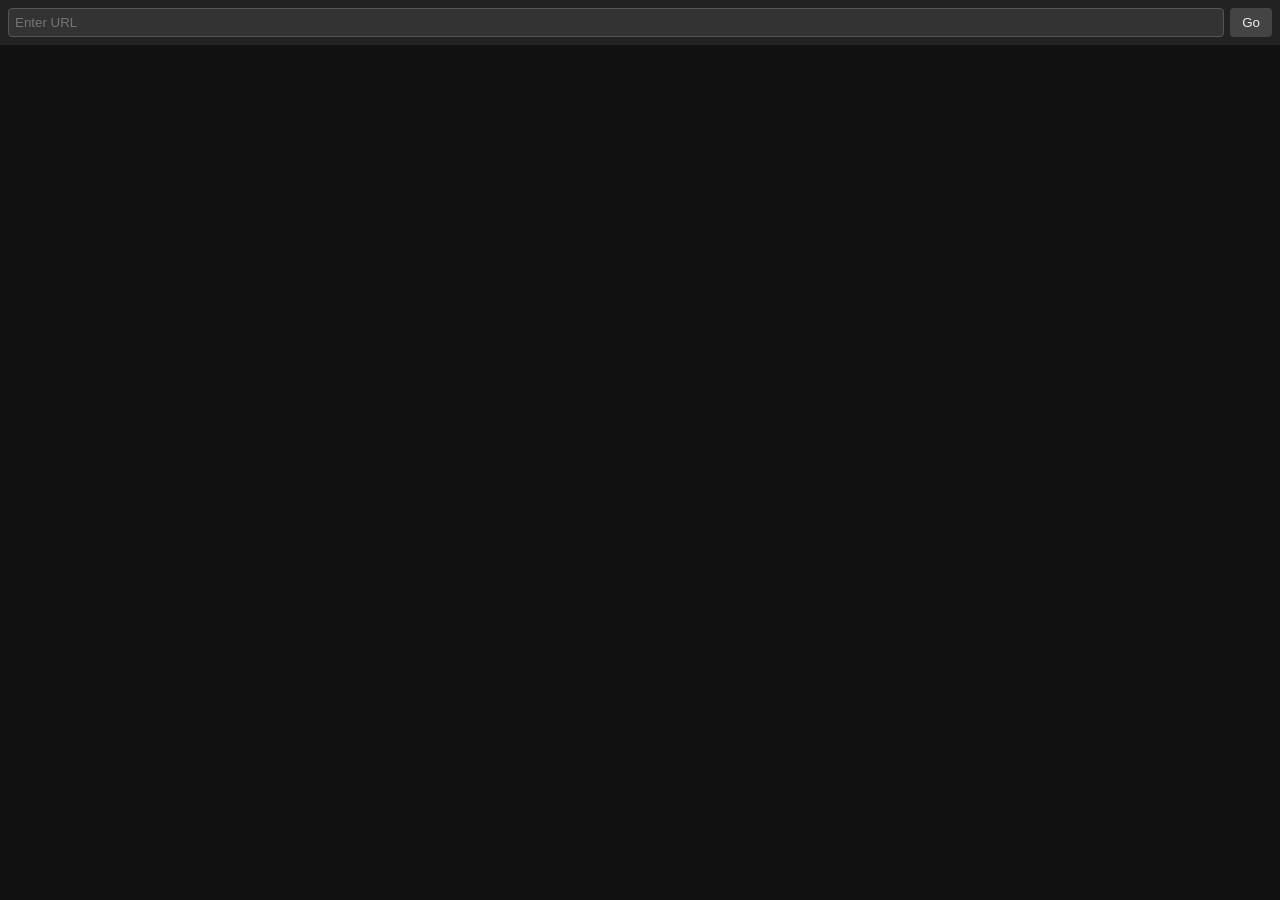
==== index.html @ 1eb5f03b "Update index.html" ====
<!doctype html>
<html lang="en">
<head>
  <meta charset="utf-8">
  <title>Mini Browser</title>
  <style>
    body {
      margin: 0;
      font-family: sans-serif;
      background: #111;
      color: #eee;
      display: flex;
      flex-direction: column;
      height: 100vh;
    }
    .toolbar {
      padding: 8px;
      background: #222;
      display: flex;
      gap: 6px;
    }
    input {
      flex: 1;
      padding: 6px;
      border-radius: 4px;
      border: 1px solid #555;
      background: #333;
      color: #eee;
    }
    button {
      padding: 6px 12px;
      background: #444;
      color: #eee;
      border: 0;
      border-radius: 4px;
      cursor: pointer;
    }
    iframe {
      flex: 1;
      border: 0;
    }
  </style>
</head>
<body>
  <div class="toolbar">
    <input id="url" placeholder="Enter URL" />
    <button onclick="go()">Go</button>
  </div>
  <iframe id="view"></iframe>

  <script>
    // Replace with your Pi's local IP or ngrok URL
    const PROXY = "https://abc123.ngrok.io/proxy?url=";

    function go() {
      let url = document.getElementById("url").value.trim();
      if(!/^https?:\/\//.test(url)) url = "https://" + url;
      document.getElementById("view").src = PROXY + encodeURIComponent(url);
    }

    // Optional: press Enter to load
    document.getElementById("url").addEventListener("keyup", function(e) {
      if (e.key === "Enter") go();
    });
  </script>
</body>
</html>
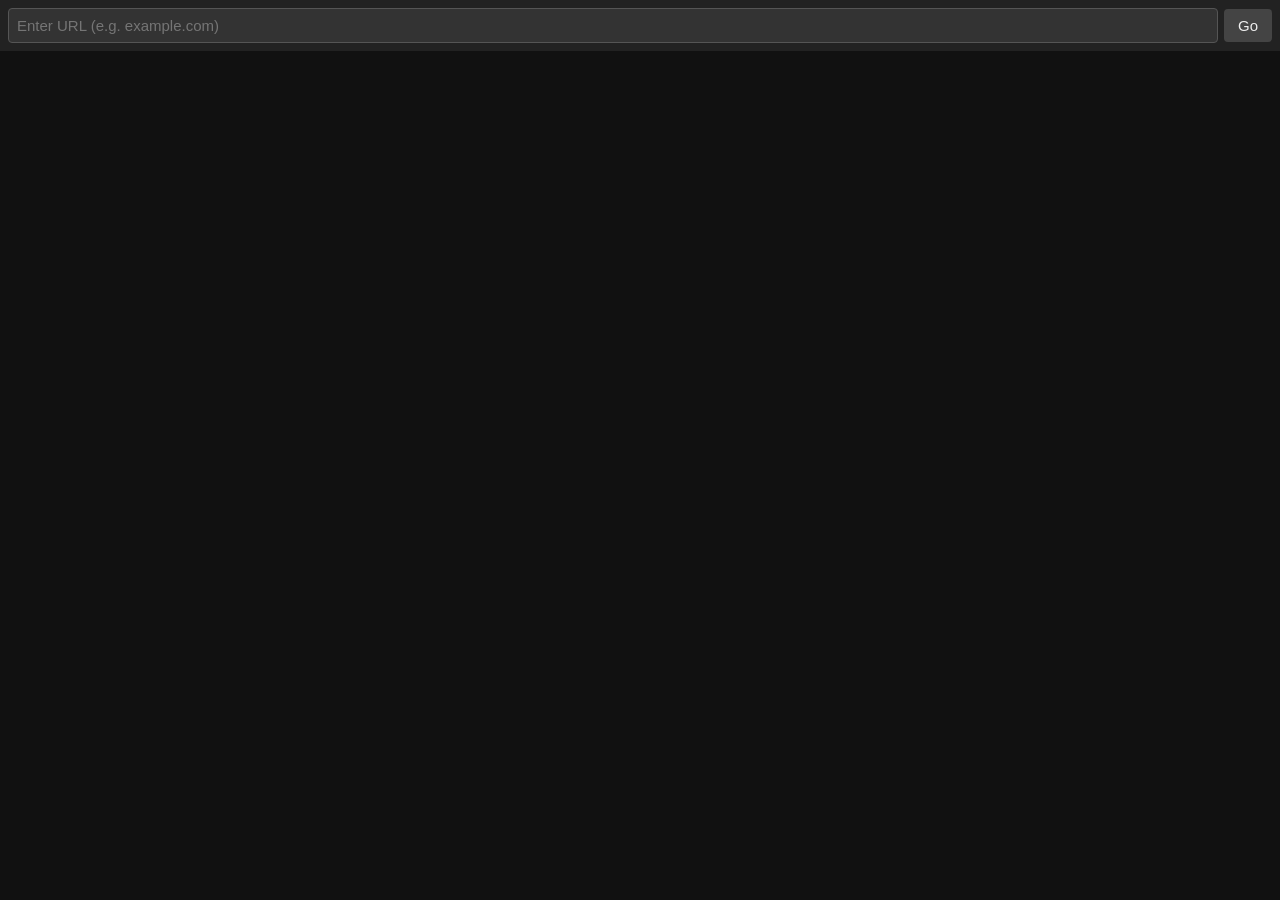
==== commit 57d59a38: "Update index.html" ====
--- a/index.html
+++ b/index.html
@@ -3,6 +3,7 @@
 <head>
   <meta charset="utf-8">
   <title>Mini Browser</title>
+  <meta name="viewport" content="width=device-width, initial-scale=1.0">
   <style>
     body {
       margin: 0;
@@ -13,54 +14,87 @@
       flex-direction: column;
       height: 100vh;
     }
+
     .toolbar {
       padding: 8px;
       background: #222;
       display: flex;
       gap: 6px;
+      align-items: center;
     }
+
     input {
       flex: 1;
-      padding: 6px;
+      padding: 8px;
       border-radius: 4px;
       border: 1px solid #555;
       background: #333;
       color: #eee;
+      font-size: 15px;
     }
+
     button {
-      padding: 6px 12px;
+      padding: 8px 14px;
       background: #444;
       color: #eee;
-      border: 0;
+      border: none;
       border-radius: 4px;
       cursor: pointer;
+      transition: background 0.2s;
+      font-size: 15px;
     }
+
+    button:hover {
+      background: #555;
+    }
+
     iframe {
       flex: 1;
       border: 0;
+      width: 100%;
     }
   </style>
 </head>
 <body>
   <div class="toolbar">
-    <input id="url" placeholder="Enter URL" />
+    <input id="url" placeholder="Enter URL (e.g. example.com)" />
     <button onclick="go()">Go</button>
   </div>
+
   <iframe id="view"></iframe>
 
   <script>
-    // Replace with your Pi's local IP or ngrok URL
-    const PROXY = "https://abc123.ngrok.io/proxy?url=";
+    // 👇 Replace this with your ngrok HTTPS URL (from ngrok output)
+    const PROXY = "https://joziah-ungrudging-dian.ngrok-free.dev/proxy?url=";
 
     function go() {
       let url = document.getElementById("url").value.trim();
-      if(!/^https?:\/\//.test(url)) url = "https://" + url;
-      document.getElementById("view").src = PROXY + encodeURIComponent(url);
+      if (!url) return;
+
+      // Automatically add https:// if missing
+      if (!/^https?:\/\//i.test(url)) {
+        url = "https://" + url;
+      }
+
+      const iframe = document.getElementById("view");
+      iframe.src = PROXY + encodeURIComponent(url);
+
+      // Save last visited URL for next time
+      localStorage.setItem("lastURL", url);
     }
 
-    // Optional: press Enter to load
-    document.getElementById("url").addEventListener("keyup", function(e) {
+    // Allow pressing Enter to go
+    document.getElementById("url").addEventListener("keyup", e => {
       if (e.key === "Enter") go();
+    });
+
+    // Restore last visited site on load
+    window.addEventListener("load", () => {
+      const last = localStorage.getItem("lastURL");
+      if (last) {
+        document.getElementById("url").value = last;
+        document.getElementById("view").src = PROXY + encodeURIComponent(last);
+      }
     });
   </script>
 </body>
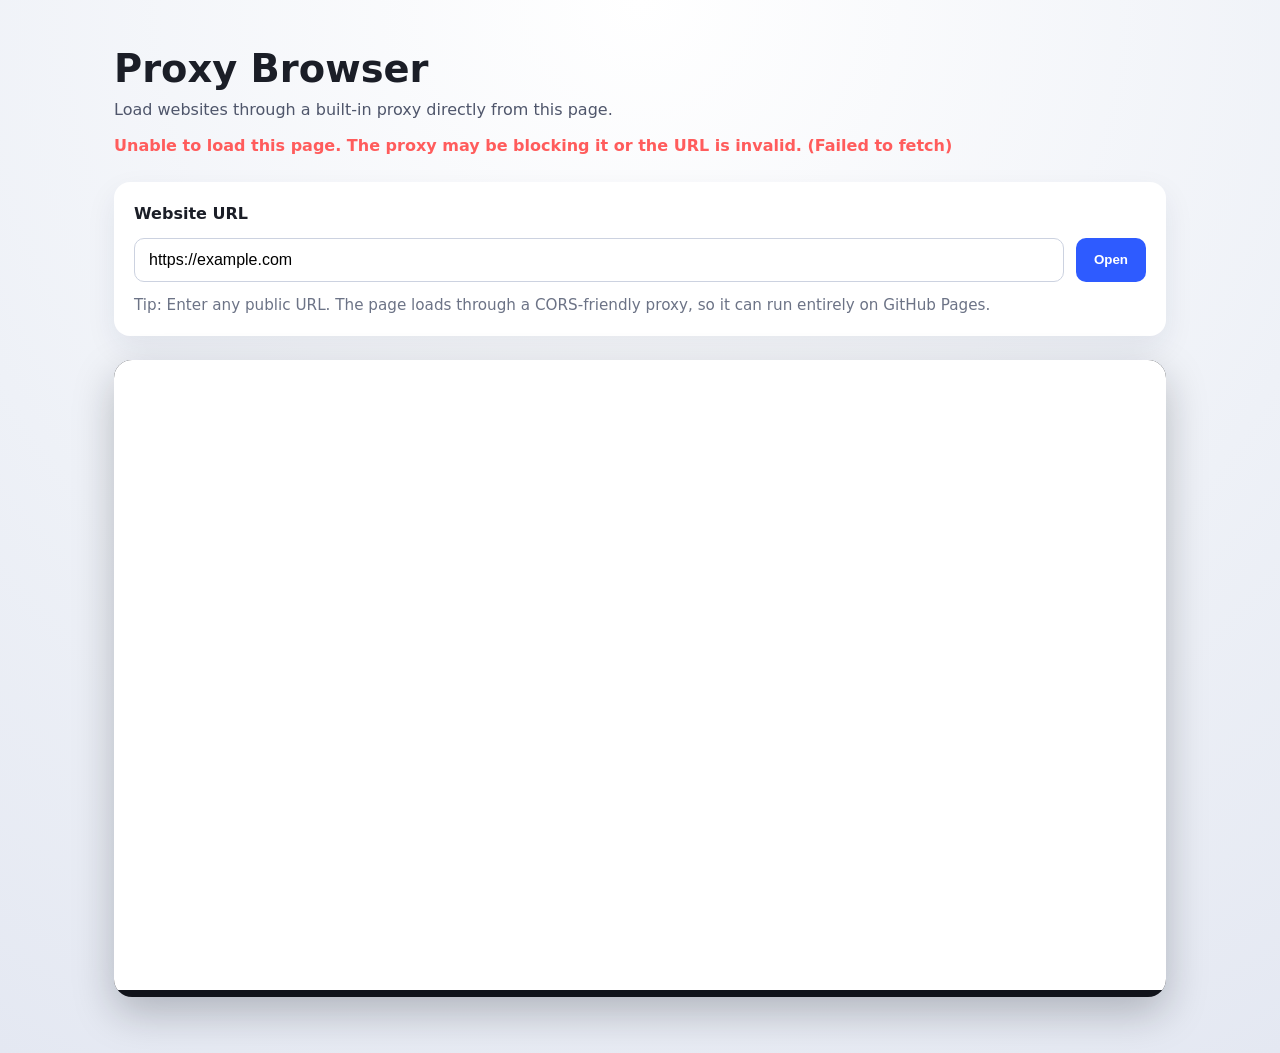
==== commit e42513be: "Add GitHub Pages proxy browser" ====
--- a/index.html
+++ b/index.html
@@ -1,101 +1,48 @@
 <!doctype html>
 <html lang="en">
-<head>
-  <meta charset="utf-8">
-  <title>Mini Browser</title>
-  <meta name="viewport" content="width=device-width, initial-scale=1.0">
-  <style>
-    body {
-      margin: 0;
-      font-family: sans-serif;
-      background: #111;
-      color: #eee;
-      display: flex;
-      flex-direction: column;
-      height: 100vh;
-    }
+  <head>
+    <meta charset="UTF-8" />
+    <meta name="viewport" content="width=device-width, initial-scale=1" />
+    <title>Proxy Browser (GitHub Pages Ready)</title>
+    <link rel="stylesheet" href="styles.css" />
+  </head>
+  <body>
+    <main class="app">
+      <header class="app__header">
+        <div>
+          <h1>Proxy Browser</h1>
+          <p>Load websites through a built-in proxy directly from this page.</p>
+        </div>
+        <div class="status" id="status" aria-live="polite"></div>
+      </header>
 
-    .toolbar {
-      padding: 8px;
-      background: #222;
-      display: flex;
-      gap: 6px;
-      align-items: center;
-    }
+      <form class="app__form" id="proxy-form">
+        <label class="app__label" for="url-input">Website URL</label>
+        <div class="app__controls">
+          <input
+            id="url-input"
+            name="url"
+            type="url"
+            placeholder="https://example.com"
+            required
+            autocomplete="off"
+          />
+          <button type="submit">Open</button>
+        </div>
+        <p class="app__help">
+          Tip: Enter any public URL. The page loads through a CORS-friendly proxy, so it can run entirely on GitHub Pages.
+        </p>
+      </form>
 
-    input {
-      flex: 1;
-      padding: 8px;
-      border-radius: 4px;
-      border: 1px solid #555;
-      background: #333;
-      color: #eee;
-      font-size: 15px;
-    }
+      <section class="viewer">
+        <iframe
+          id="viewer-frame"
+          title="Proxy browser view"
+          sandbox="allow-scripts allow-forms allow-modals allow-popups allow-popups-to-escape-sandbox"
+        ></iframe>
+      </section>
+    </main>
 
-    button {
-      padding: 8px 14px;
-      background: #444;
-      color: #eee;
-      border: none;
-      border-radius: 4px;
-      cursor: pointer;
-      transition: background 0.2s;
-      font-size: 15px;
-    }
-
-    button:hover {
-      background: #555;
-    }
-
-    iframe {
-      flex: 1;
-      border: 0;
-      width: 100%;
-    }
-  </style>
-</head>
-<body>
-  <div class="toolbar">
-    <input id="url" placeholder="Enter URL (e.g. example.com)" />
-    <button onclick="go()">Go</button>
-  </div>
-
-  <iframe id="view"></iframe>
-
-  <script>
-    // 👇 Replace this with your ngrok HTTPS URL (from ngrok output)
-    const PROXY = "https://joziah-ungrudging-dian.ngrok-free.dev/proxy?url=";
-
-    function go() {
-      let url = document.getElementById("url").value.trim();
-      if (!url) return;
-
-      // Automatically add https:// if missing
-      if (!/^https?:\/\//i.test(url)) {
-        url = "https://" + url;
-      }
-
-      const iframe = document.getElementById("view");
-      iframe.src = PROXY + encodeURIComponent(url);
-
-      // Save last visited URL for next time
-      localStorage.setItem("lastURL", url);
-    }
-
-    // Allow pressing Enter to go
-    document.getElementById("url").addEventListener("keyup", e => {
-      if (e.key === "Enter") go();
-    });
-
-    // Restore last visited site on load
-    window.addEventListener("load", () => {
-      const last = localStorage.getItem("lastURL");
-      if (last) {
-        document.getElementById("url").value = last;
-        document.getElementById("view").src = PROXY + encodeURIComponent(last);
-      }
-    });
-  </script>
-</body>
+    <script src="app.js" type="module"></script>
+  </body>
 </html>
--- a/styles.css
+++ b/styles.css
@@ -0,0 +1,158 @@
+:root {
+  color-scheme: light dark;
+  font-family: "Inter", system-ui, sans-serif;
+  line-height: 1.5;
+  font-weight: 400;
+  background-color: #f6f7fb;
+  color: #1b1e27;
+}
+
+* {
+  box-sizing: border-box;
+}
+
+body {
+  margin: 0;
+  min-height: 100vh;
+  background: radial-gradient(circle at top, #ffffff, #eef1f7 60%, #e4e8f2);
+}
+
+.app {
+  max-width: 1100px;
+  margin: 0 auto;
+  padding: 40px 24px 56px;
+  display: grid;
+  gap: 24px;
+}
+
+.app__header {
+  display: flex;
+  flex-direction: column;
+  gap: 12px;
+}
+
+.app__header h1 {
+  margin: 0;
+  font-size: clamp(2rem, 3vw, 2.75rem);
+}
+
+.app__header p {
+  margin: 0;
+  color: #4f566b;
+}
+
+.status {
+  min-height: 1.25rem;
+  font-weight: 600;
+  color: #2e5bff;
+}
+
+.app__form {
+  background: #ffffff;
+  border-radius: 16px;
+  padding: 20px;
+  box-shadow: 0 12px 30px rgba(28, 40, 74, 0.08);
+  display: grid;
+  gap: 12px;
+}
+
+.app__label {
+  font-weight: 600;
+}
+
+.app__controls {
+  display: grid;
+  grid-template-columns: minmax(0, 1fr) auto;
+  gap: 12px;
+}
+
+.app__controls input {
+  border-radius: 10px;
+  border: 1px solid #ccd2e0;
+  padding: 12px 14px;
+  font-size: 1rem;
+  width: 100%;
+}
+
+.app__controls button {
+  border: none;
+  border-radius: 10px;
+  padding: 12px 18px;
+  font-weight: 600;
+  background: #2e5bff;
+  color: white;
+  cursor: pointer;
+}
+
+.app__controls button:hover {
+  background: #2146d7;
+}
+
+.app__help {
+  margin: 0;
+  color: #6c7386;
+  font-size: 0.95rem;
+}
+
+.viewer {
+  border-radius: 18px;
+  overflow: hidden;
+  background: #11131a;
+  min-height: 70vh;
+  box-shadow: 0 16px 40px rgba(17, 19, 26, 0.25);
+}
+
+.viewer iframe {
+  width: 100%;
+  height: 70vh;
+  border: none;
+  background: white;
+}
+
+@media (max-width: 720px) {
+  .app__controls {
+    grid-template-columns: 1fr;
+  }
+
+  .app__controls button {
+    width: 100%;
+  }
+}
+
+@media (prefers-color-scheme: dark) {
+  :root {
+    background-color: #0d0f15;
+    color: #f4f5f8;
+  }
+
+  body {
+    background: radial-gradient(circle at top, #181c27, #0d0f15 60%, #07080c);
+  }
+
+  .app__header p {
+    color: #9aa3bb;
+  }
+
+  .status {
+    color: #9db0ff;
+  }
+
+  .app__form {
+    background: #161a24;
+    box-shadow: none;
+  }
+
+  .app__controls input {
+    background: #0f131c;
+    color: #f4f5f8;
+    border-color: #2a3142;
+  }
+
+  .app__controls button {
+    background: #4d6bff;
+  }
+
+  .viewer {
+    background: #0b0d14;
+  }
+}
